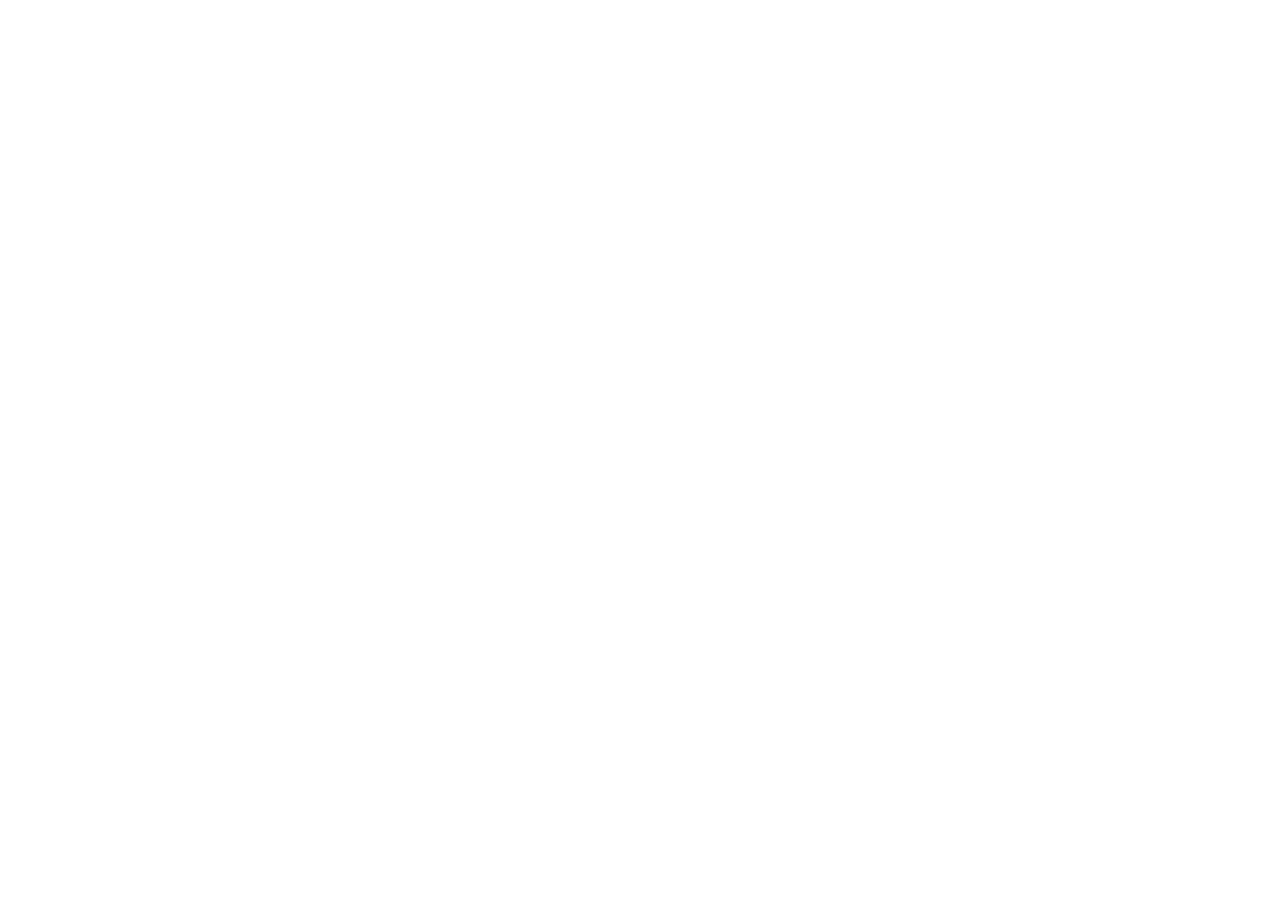
==== src/1-gallery.html @ 2bbc685b "done" ====
<!DOCTYPE html>
<html lang="en">
  <head>
    <meta charset="UTF-8" />
    <meta http-equiv="X-UA-Compatible" content="IE=edge" />
    <meta name="viewport" content="width=device-width, initial-scale=1.0" />
    <title>Page 2</title>
    <link rel="stylesheet" href="./css/gallery.css" />
  </head>
  <body>
    <ul class="gallery"></ul>
    <script type="module" src="./js/1-gallery.js"></script>
  </body>
</html>
---- src/css/gallery.css ----
ul {
  list-style-type: none;
}

.gallery {
  display: flex;
  flex-wrap: wrap;
  row-gap: 24px;
  column-gap: 24px;
  justify-content: center;
}

.gallery-image {
  width: 360px;
  height: 200px;
}
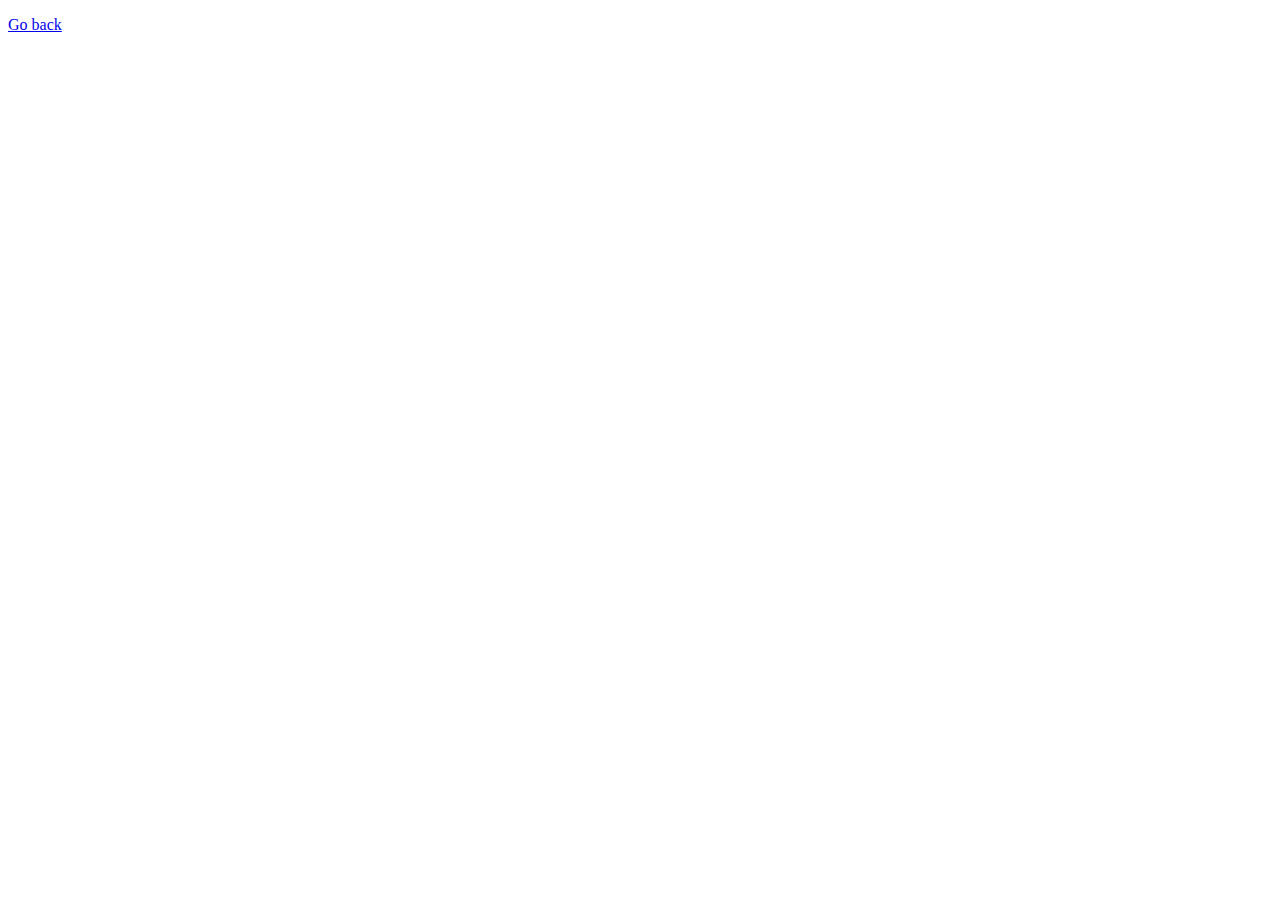
==== commit fe90b624: "fix" ====
--- a/src/1-gallery.html
+++ b/src/1-gallery.html
@@ -2,12 +2,12 @@
 <html lang="en">
   <head>
     <meta charset="UTF-8" />
-    <meta http-equiv="X-UA-Compatible" content="IE=edge" />
     <meta name="viewport" content="width=device-width, initial-scale=1.0" />
-    <title>Page 2</title>
+    <title>Gallery</title>
     <link rel="stylesheet" href="./css/gallery.css" />
   </head>
   <body>
+    <p><a href="./index.html">Go back</a></p>
     <ul class="gallery"></ul>
     <script type="module" src="./js/1-gallery.js"></script>
   </body>
